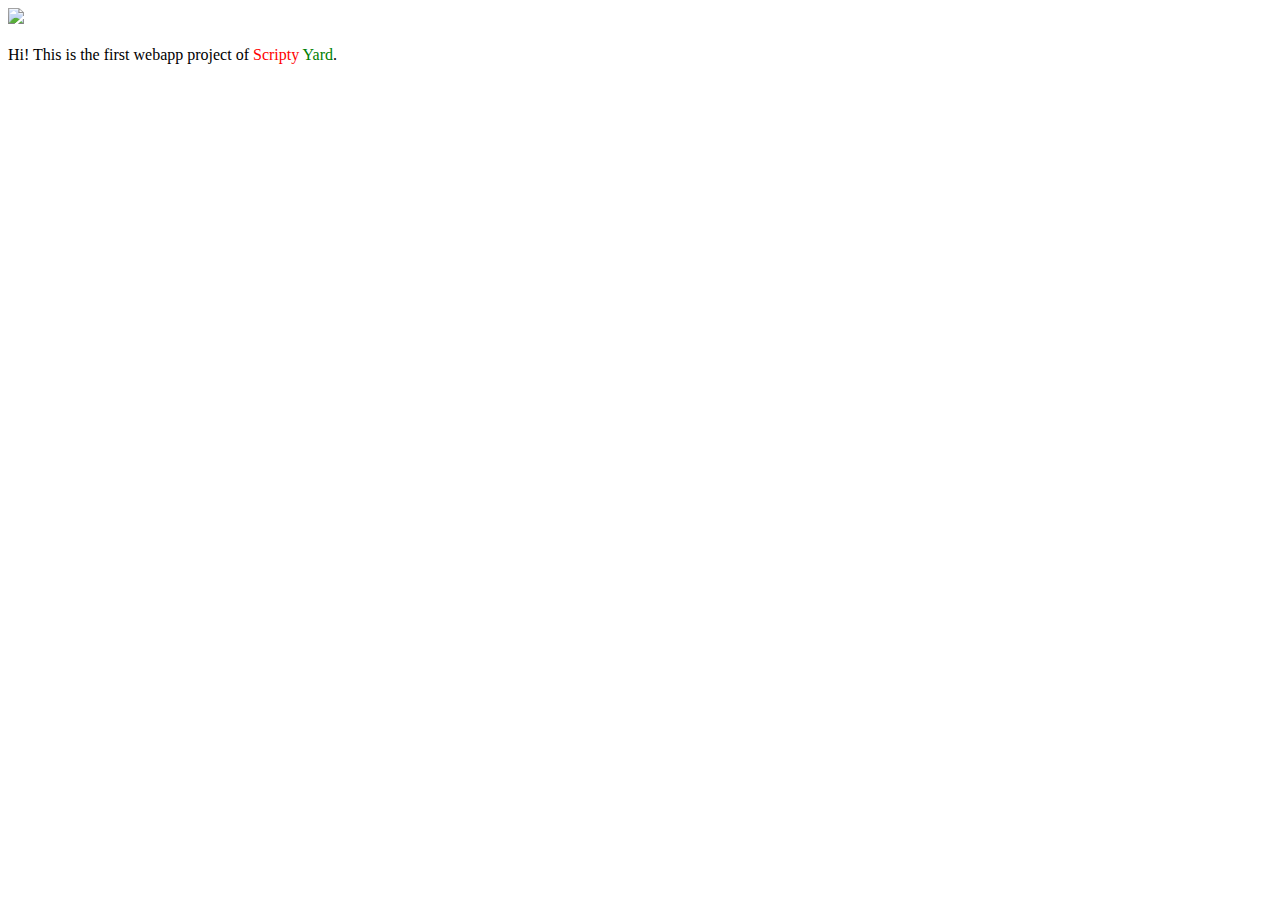
==== ui/index.html @ 659d69d4 "[imad-console] Updates ui/index.html" ====
<!doctype html>
<html>
    <head>
        <link href="/ui/style.css" rel="stylesheet" />
    </head>
    <body>
        <div class="center">
            <img src="/ui/madi.png" class="img-medium"/>
        </div>
        <br>
        <div class="center text-big bold">
            Hi! This is the first webapp project of <font color="red">Scripty</font> <font color="green">Yard</font>.
        </div>
        <script type="text/javascript" src="/ui/main.js">
        </script>
    </body>
</html>
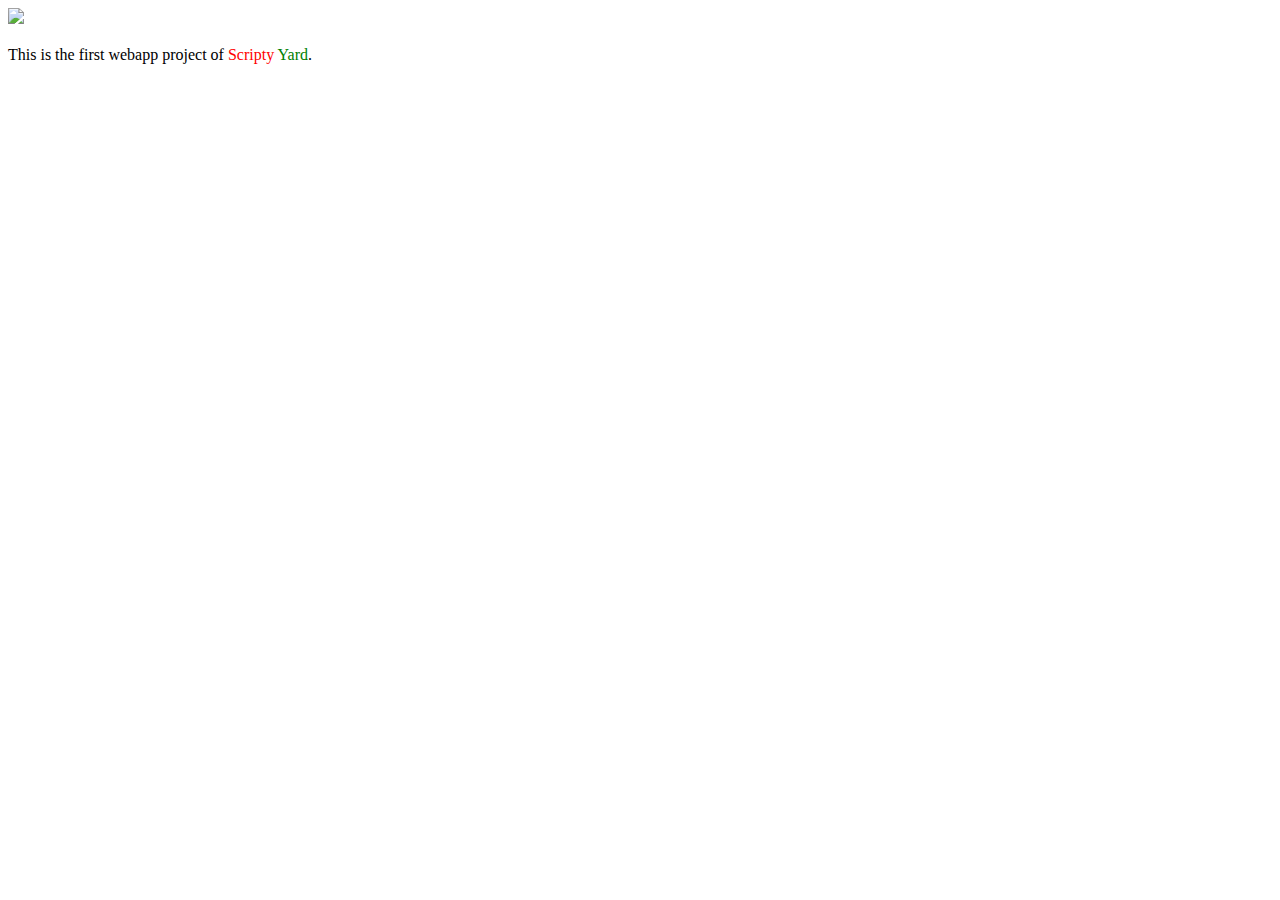
==== commit 1c614598: "[imad-console] Updates ui/index.html" ====
--- a/ui/index.html
+++ b/ui/index.html
@@ -9,7 +9,7 @@
         </div>
         <br>
         <div class="center text-big bold">
-            Hi! This is the first webapp project of <font color="red">Scripty</font> <font color="green">Yard</font>.
+             This is the first webapp project of <font color="red">Scripty</font> <font color="green">Yard</font>.
         </div>
         <script type="text/javascript" src="/ui/main.js">
         </script>
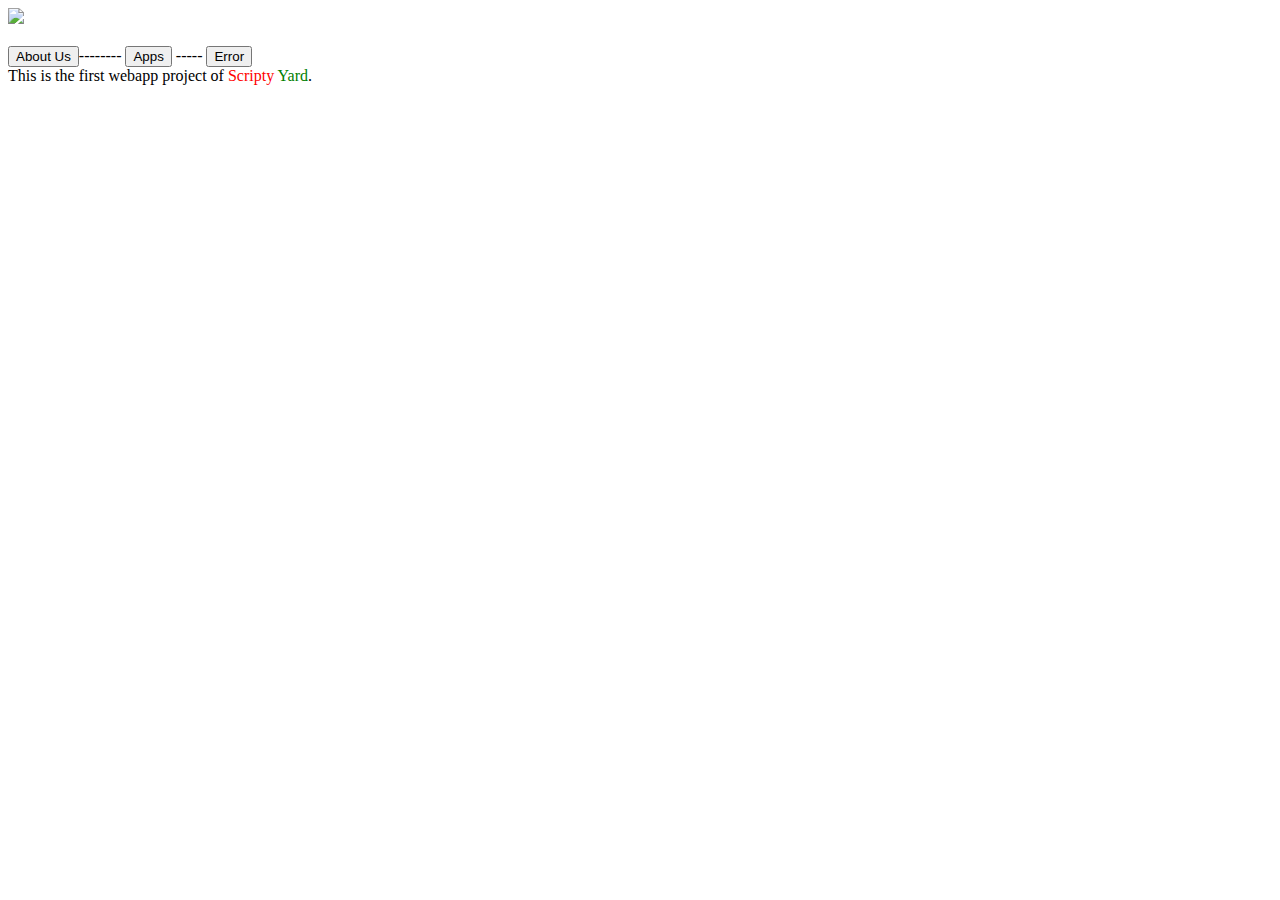
==== commit 35372eb5: "[imad-console] Updates ui/index.html" ====
--- a/ui/index.html
+++ b/ui/index.html
@@ -8,6 +8,10 @@
             <img src="/ui/madi.png" class="img-medium"/>
         </div>
         <br>
+        <div id="menu">
+            <a href="/about"><button class="button">About Us </button></a>-------- <a hef="/apps"><button class="button">Apps</button></a> -----
+            <a href="/error"><button class="button">Error</button></a>
+        </div>
         <div class="center text-big bold">
              This is the first webapp project of <font color="red">Scripty</font> <font color="green">Yard</font>.
         </div>
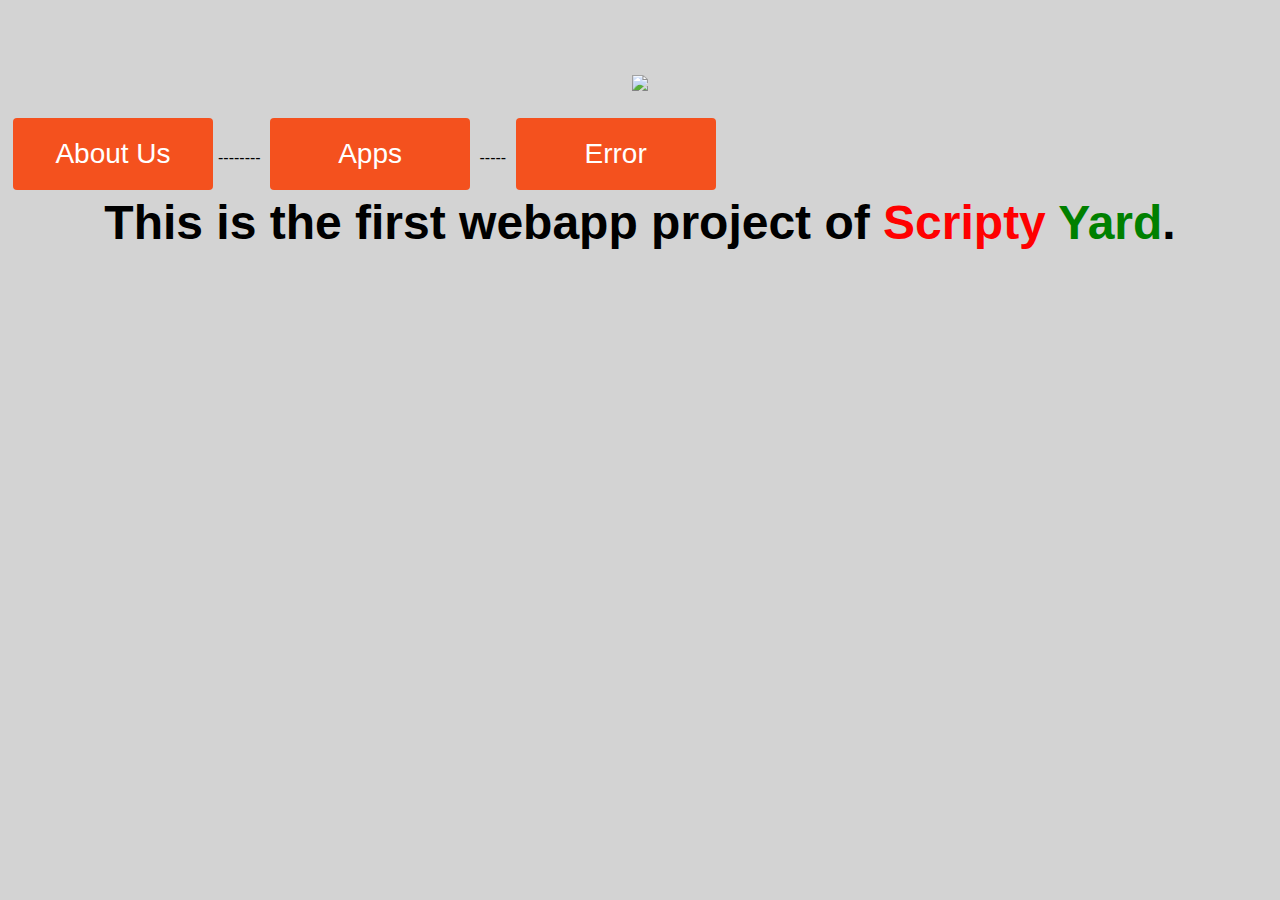
==== commit 331f9f26: "[imad-console] Updates ui/index.html" ====
--- a/ui/index.html
+++ b/ui/index.html
@@ -9,7 +9,7 @@
         </div>
         <br>
         <div id="menu">
-            <a href="/about"><button class="button">About Us </button></a>-------- <a hef="/apps"><button class="button">Apps</button></a> -----
+            <a href="/about"><button class="button">About Us </button></a>-------- <a href="/apps"><button class="button">Apps</button></a> -----
             <a href="/error"><button class="button">Error</button></a>
         </div>
         <div class="center text-big bold">
--- a/ui/style.css
+++ b/ui/style.css
@@ -0,0 +1,63 @@
+body {
+    font-family: sans-serif;
+    background-color: lightgrey;
+    margin-top: 75px;
+}
+
+.center {
+    text-align: center;
+}
+
+.text-big {
+    font-size: 300%;
+}
+
+.bold {
+    font-weight: bold;
+}
+
+.img-medium {
+    height: 200px;
+}
+/* button style */
+
+.button {
+  display: inline-block;
+  border-radius: 4px;
+  background-color: #f4511e;
+  border: none;
+  color: #FFFFFF;
+  text-align: center;
+  font-size: 28px;
+  padding: 20px;
+  width: 200px;
+  transition: all 0.5s;
+  cursor: pointer;
+  margin: 5px;
+}
+
+.button span {
+  cursor: pointer;
+  display: inline-block;
+  position: relative;
+  transition: 0.5s;
+}
+
+.button span:after {
+  content: '�';
+  position: absolute;
+  opacity: 0;
+  top: 0;
+  right: -20px;
+  transition: 0.5s;
+}
+
+.button:hover span {
+  padding-right: 25px;
+}
+
+.button:hover span:after {
+  opacity: 1;
+  right: 0;
+}
+/* end button style */
